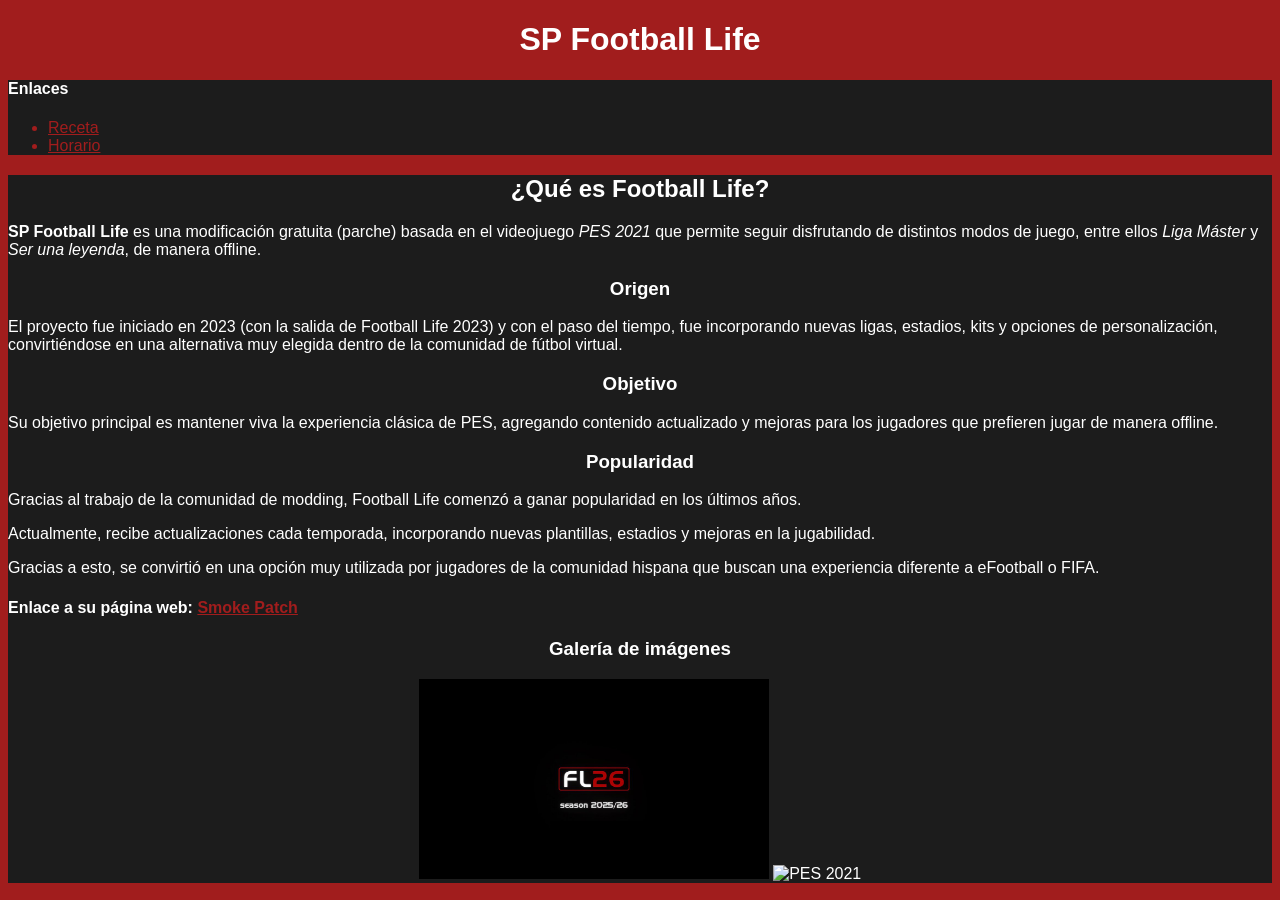
==== index.html @ 2b92ca23 "Finalización de Index.html" ====
<!DOCTYPE html>
<html lang="es">
<head>
    <meta charset="UTF-8">
    <link rel="stylesheet" href="style.css">
    <title>SP Football Life</title>
</head>
<body>
<header>
    <h1>SP Football Life</h1>
     </header>
     <nav class="nav-links">
      <h4>Enlaces</h4>
    <ul>
        <li><a href="receta.html">Receta</a></li>
        <li><a href="horario.html">Horario</a></li>
    </ul>
</nav>
<main>
<article>
    <h2>¿Qué es Football Life?</h2>
    <p><strong>SP Football Life</strong> es una modificación gratuita (parche) basada en el videojuego <em>PES 2021</em> que permite seguir disfrutando de distintos modos de juego, entre ellos <em>Liga Máster</em> y <em>Ser una leyenda</em>, de manera offline.</p>
    <h3>Origen</h3>
    <p>El proyecto fue iniciado en 2023 (con la salida de Football Life 2023) y con el paso del tiempo, fue incorporando nuevas ligas, estadios, kits y opciones de personalización, convirtiéndose en una alternativa muy elegida dentro de la comunidad de fútbol virtual.</p>
    <h3>Objetivo</h3>
    <p>Su objetivo principal es mantener viva la experiencia clásica de PES, agregando contenido actualizado y mejoras para los jugadores que prefieren jugar de manera offline.</p>
    <h3>Popularidad</h3>
    <p>Gracias al trabajo de la comunidad de modding, Football Life comenzó a ganar popularidad en los últimos años.</p>
    <p>Actualmente, recibe actualizaciones cada temporada, incorporando nuevas plantillas, estadios y mejoras en la jugabilidad.</p> 
    <p>Gracias a esto, se convirtió en una opción muy utilizada por jugadores de la comunidad hispana que buscan una experiencia diferente a eFootball o FIFA.</p>
    <h4>Enlace a su página web: <a href="https://www.pessmokepatch.com/" target="_blank">Smoke Patch</a> </h4>
    
    <div class="img" style="text-align: center;">
    <h3>Galería de imágenes</h3>
    <img src="img/football_life.jpg" alt="Football Life 2026">
    <img src="https://wallpapercave.com/wp/wp7742730.jpg" alt="PES 2021">
</div>
    </article>
</main>
  

</body>
</html>
---- style.css ----
/*Estilo de la página de index.*/

body{
    background-color:rgb(161, 29, 29);
    font-family: Arial, Helvetica, sans-serif;
}

header{
    text-align: center;
}

h1{
    color: white;
}

h2{
    text-align: center;
}

h3{
    text-align: center;
}

.nav-links{
    background-color:rgb(28, 28, 28);
    color: white;
}

ul{
    color: rgb(161, 29, 29);
}
a{
    color: rgb(161, 29, 29);
}

 main{
    background-color: rgb(28, 28, 28); color: white;
 }

 img{
    width: 350px;
    height: 200px;
 }
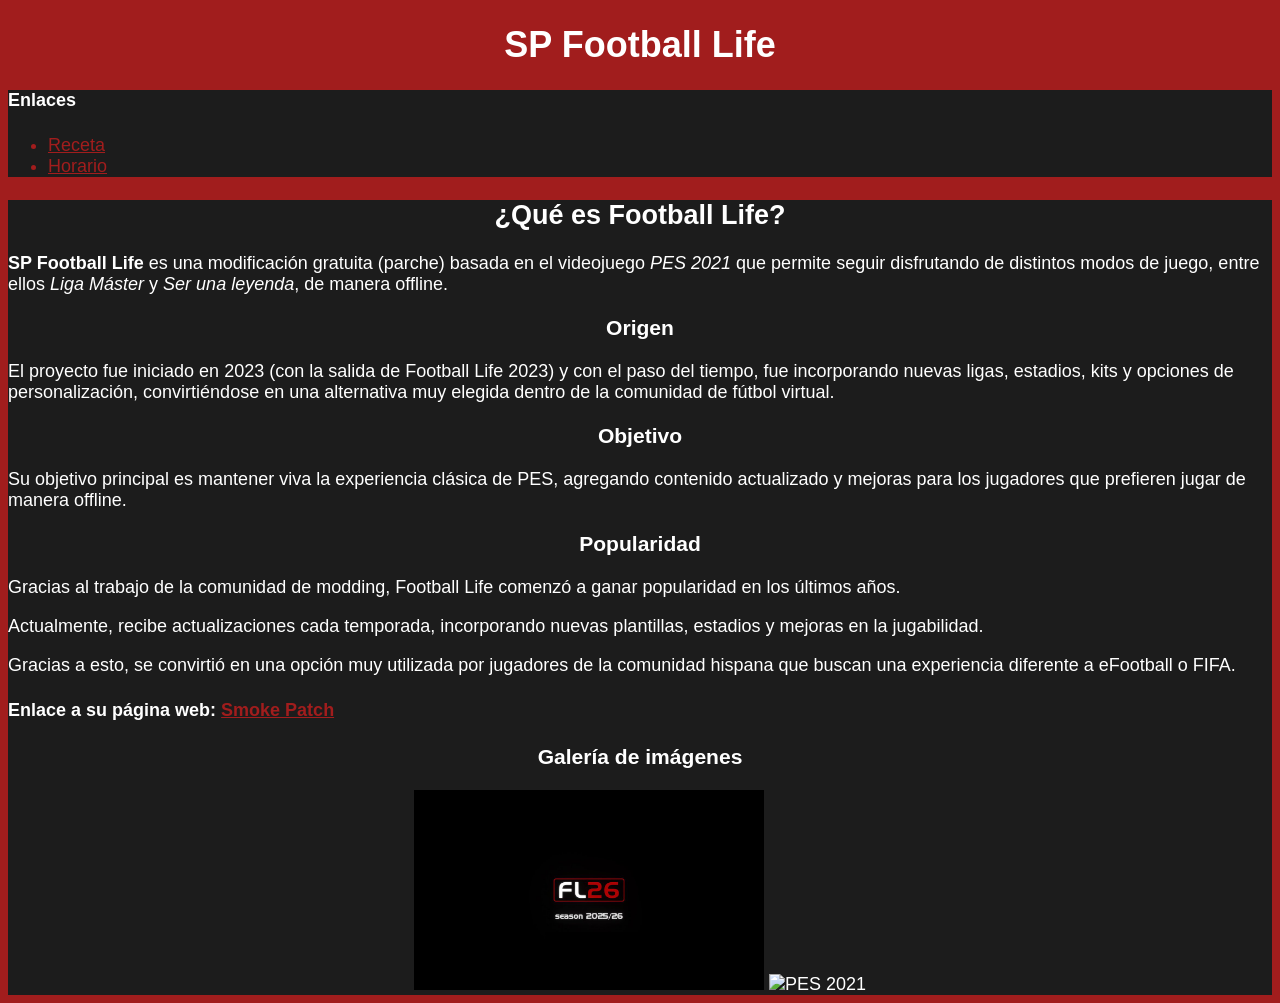
==== commit a172bdb5: "Agregar receta.html y actualizar hoja de estilos" ====
--- a/index.html
+++ b/index.html
@@ -5,7 +5,7 @@
     <link rel="stylesheet" href="style.css">
     <title>SP Football Life</title>
 </head>
-<body>
+<body class="football_style">
 <header>
     <h1>SP Football Life</h1>
      </header>
@@ -37,7 +37,5 @@
 </div>
     </article>
 </main>
-  
-
 </body>
 </html>
--- a/style.css
+++ b/style.css
@@ -1,43 +1,64 @@
 /*Estilo de la página de index.*/
 
-body{
-    background-color:rgb(161, 29, 29);
-    font-family: Arial, Helvetica, sans-serif;
+.football_style{
+    background-color: rgb(161, 29, 29);
+    font-family: Arial, Helvetica, sans-serifs;
+    font-size: 18px;
 }
 
-header{
+
+.football_style header{
     text-align: center;
 }
 
-h1{
-    color: white;
+.football_style h1{
+    color:white;
 }
 
-h2{
+.football_style h2{
     text-align: center;
 }
 
-h3{
+
+
+.football_style h3{
     text-align: center;
 }
+
 
 .nav-links{
     background-color:rgb(28, 28, 28);
     color: white;
 }
 
-ul{
-    color: rgb(161, 29, 29);
-}
-a{
+
+ .football_style ul{
     color: rgb(161, 29, 29);
 }
 
- main{
+.football_style a{
+    color: rgb(161, 29, 29);
+}
+
+ .football_style main{
     background-color: rgb(28, 28, 28); color: white;
  }
 
- img{
+ .football_style img{
     width: 350px;
     height: 200px;
  }
+
+
+ /*Estilo de la página de receta.*/
+
+ .receta_style{
+    background-color: beige;
+    font-family: 'Lucida Sans', 'Lucida Sans Regular', 'Lucida Grande', 'Lucida Sans Unicode', Geneva, Verdana, sans-serif;
+    font-size: 15px;
+ }
+
+ .receta_style header {
+background-color:burlywood;
+
+ }
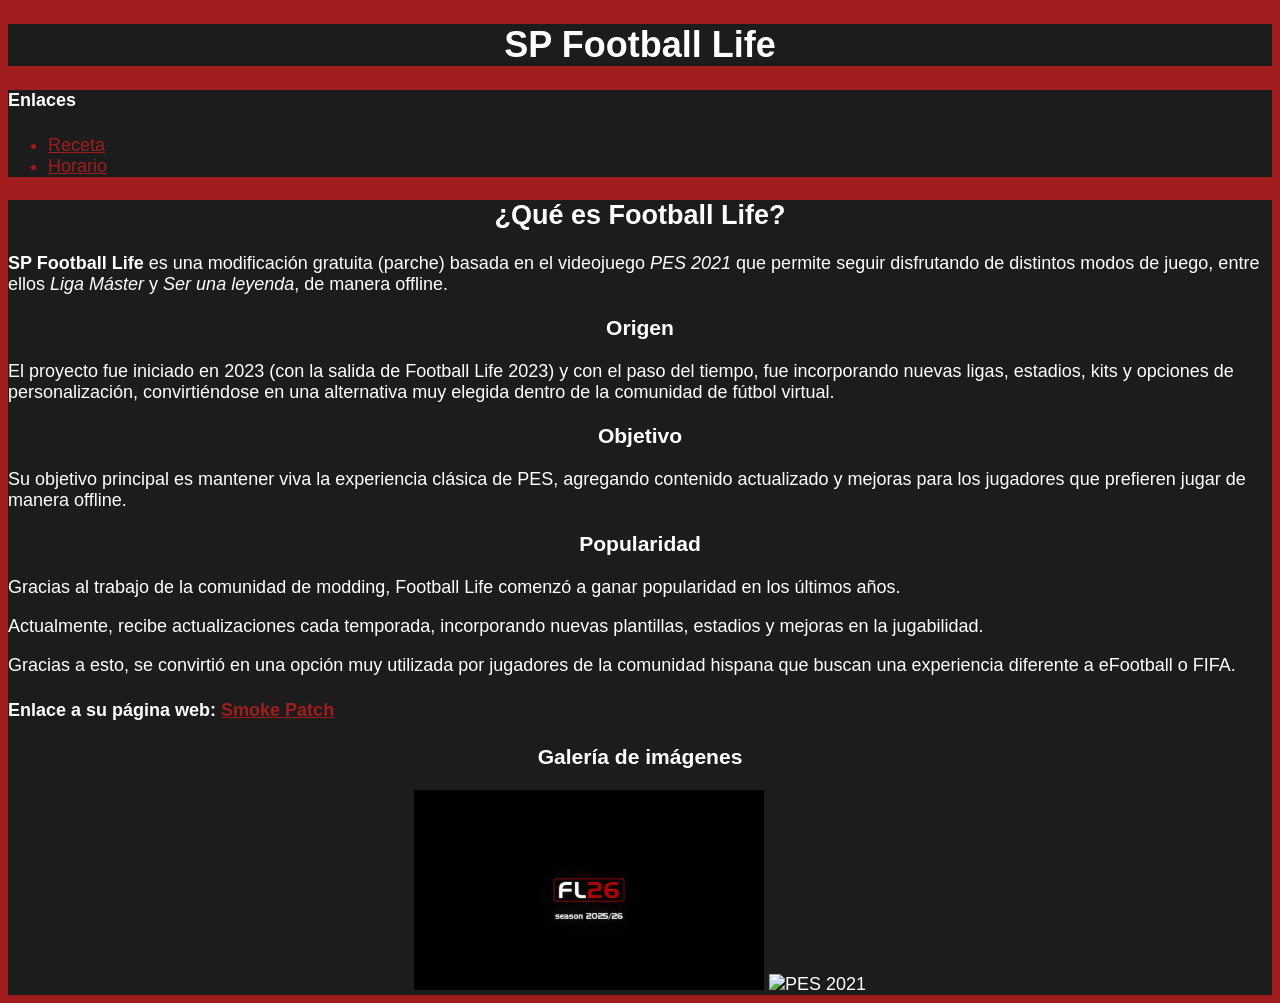
==== commit 19c5ca42: "Agregar detalles visuales y correciones" ====
--- a/index.html
+++ b/index.html
@@ -8,6 +8,7 @@
 <body class="football_style">
 <header>
     <h1>SP Football Life</h1>
+   
      </header>
      <nav class="nav-links">
       <h4>Enlaces</h4>
--- a/style.css
+++ b/style.css
@@ -12,25 +12,33 @@
 }
 
 .football_style h1{
+    background-color: rgb(28, 28, 28);
     color:white;
 }
 
-.football_style h2{
+.football_style h1:hover{
+    color:rgb(161, 29, 29);
+}
+
+.football_style 
+h2,
+h3{
     text-align: center;
 }
 
+.football_style h2:hover{
 
-
-.football_style h3{
-    text-align: center;
+    color: rgb(161, 29, 29);
 }
 
+.football_style h3:hover{
+color: rgb(161, 29, 29);
+}
 
 .nav-links{
     background-color:rgb(28, 28, 28);
     color: white;
 }
-
 
  .football_style ul{
     color: rgb(161, 29, 29);
@@ -40,7 +48,14 @@
     color: rgb(161, 29, 29);
 }
 
+
+.football_style a:hover{
+    color:white;
+}
+
+
  .football_style main{
+    font-family: 'Gill Sans', 'Gill Sans MT', Calibri, 'Trebuchet MS', sans-serif;
     background-color: rgb(28, 28, 28); color: white;
  }
 
@@ -57,8 +72,80 @@
     font-family: 'Lucida Sans', 'Lucida Sans Regular', 'Lucida Grande', 'Lucida Sans Unicode', Geneva, Verdana, sans-serif;
     font-size: 15px;
  }
+.receta_style ul,
+ol{
+    font-family: monospace;
+}
 
- .receta_style header {
+
+ .receta_style header { 
 background-color:burlywood;
+ }
 
- }+ .receta_style a{
+    color:black;
+ }
+
+ .receta_style a:hover{
+    color: burlywood;
+ }
+
+ .receta_style em:hover{
+color:rgb(236, 236, 136);
+ }
+
+ .receta_style h2{
+    background-color: burlywood;
+ }
+
+  /*Estilo de la página del horario*/
+
+  .horario_style{
+ font-family: sans-serif;
+    font-size: 17px;
+  }
+
+
+  .horario_style header{
+ background-color:rgb(53, 53, 99);
+color: white;
+  }
+  
+  .horario_style{
+    background-color:rgb(228, 227, 238);
+  }
+
+  .horario_style article{
+    background-color: white;
+  }
+
+  .horario_style a{
+   color:rgb(53, 53, 99);
+  }
+
+  .horario_style a:hover{
+    color:white;
+  }
+
+  .horario_style th{
+background-color:rgb(53, 53, 99);
+color: white;
+
+
+  }
+
+  .horario_style .hora{
+    color: white;
+    background-color: rgb(53, 53, 99);
+  }
+
+  .horario_style .espacio_vacio{
+   
+    background-color:rgb(53, 53, 99);
+  }
+
+  .horario_style caption{
+    color: white;
+    background-color: rgb(53, 53, 99);
+  }
+
